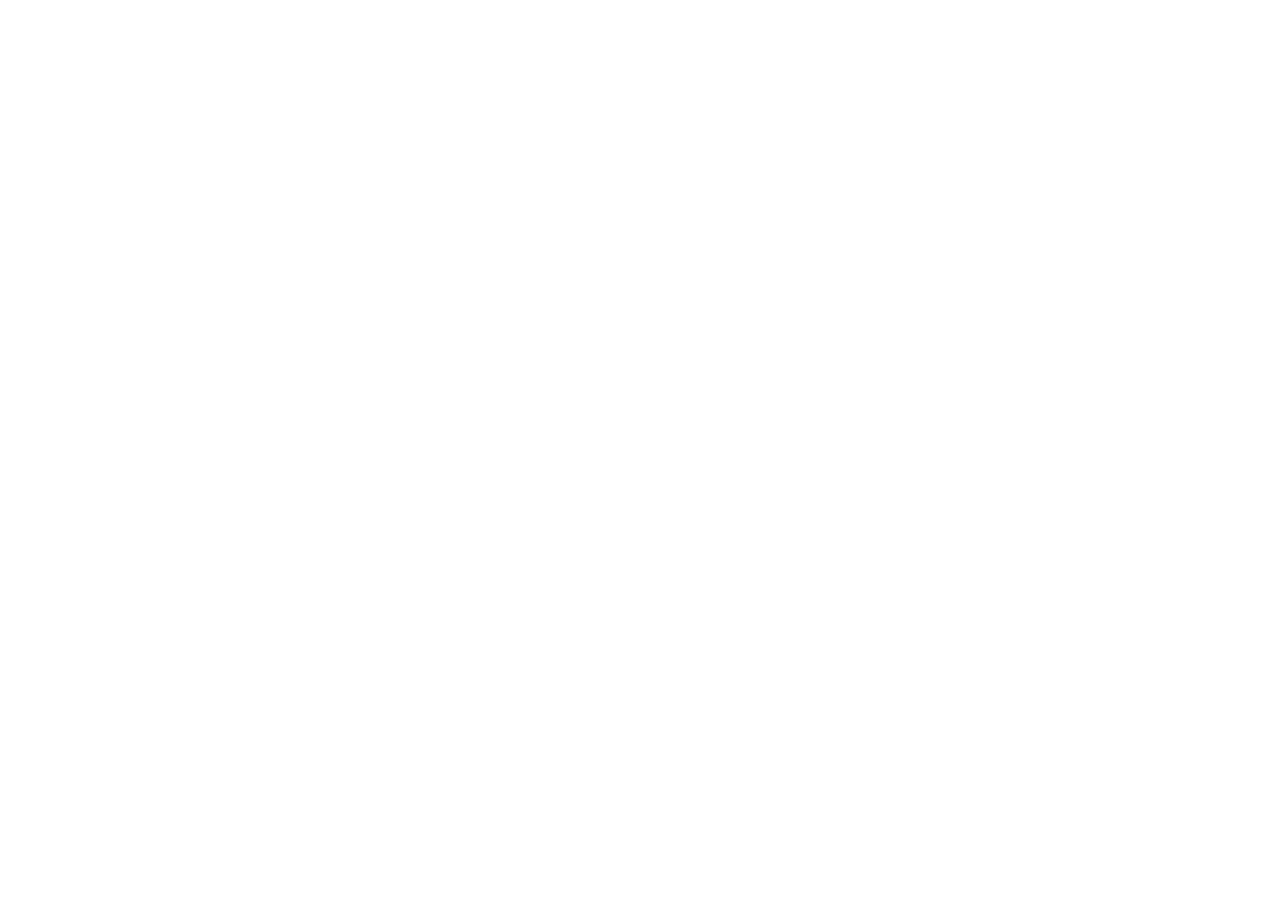
==== index.html @ b5f9cce9 "first commit" ====
<!DOCTYPE html>
<html lang="en">
  <head>
    <meta charset="UTF-8" />
    <meta name="viewport" content="width=device-width, initial-scale=1.0" />
    <title>my_workspace__chats</title>
    <link rel="stylesheet" href="styles.css" />
  </head>
  <body></body>
</html>
---- styles.css ----
@import "reset.css";
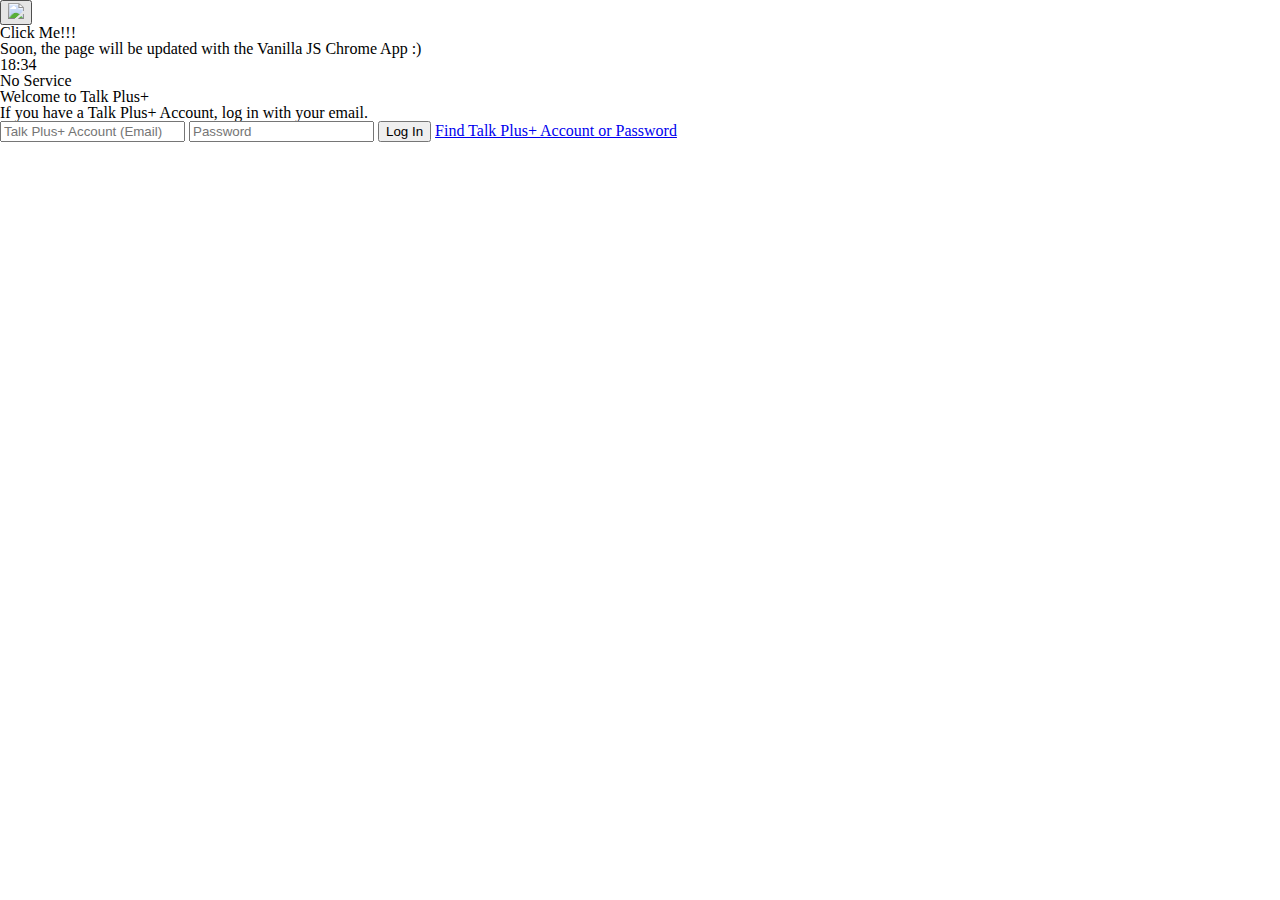
==== commit 46130d94: "Update index.html title" ====
--- a/index.html
+++ b/index.html
@@ -2,9 +2,77 @@
 <html lang="en">
   <head>
     <meta charset="UTF-8" />
+    <meta http-equiv="X-UA-Compatible" content="IE=edge" />
     <meta name="viewport" content="width=device-width, initial-scale=1.0" />
-    <title>my_workspace__chats</title>
+    <title>Welcome to Workspace</title>
     <link rel="stylesheet" href="styles.css" />
   </head>
-  <body></body>
+  <body>
+    <button class="chats-btn">
+      <img src="/img/chatbot3.png" />
+    </button>
+    <div class="comment comment__login"><span>Click Me!!!</span></div>
+
+    <h1 class="js-Comment">
+      Soon, the page will be updated with the Vanilla JS Chrome App :)
+    </h1>
+
+    <div class="backgrounds backgrounds__login">
+      <div class="background">
+        <div class="status-bar">
+          <div class="status-bar__column">
+            <span>18:34</span>
+          </div>
+          <div class="status-bar__column">
+            <span>No Service</span>
+          </div>
+          <div class="status-bar__column">
+            <i class="fa-solid fa-signal"></i>
+            <i class="fas fa-wifi"></i>
+            <!-- <span>5G</span> -->
+            <i class="fas fa-battery-full fa-lg"></i>
+          </div>
+        </div>
+
+        <header class="welcome-header">
+          <div class="welcome-header__logo">
+            <i class="fa-solid fa-handshake"></i>
+          </div>
+          <h1 class="welcome-header__title">Welcome to Talk Plus+</h1>
+          <p class="welcome-header__text">
+            If you have a Talk Plus+ Account, log in with your email.
+          </p>
+        </header>
+
+        <form
+          action="friends.html"
+          target="_blank"
+          method="get"
+          class="login-form"
+        >
+          <input
+            name="username"
+            type="email"
+            placeholder="Talk Plus+ Account (Email)"
+            required
+          />
+          <input
+            name="password"
+            type="password"
+            placeholder="Password"
+            minlength="6"
+            required
+          />
+          <input type="submit" value="Log In" />
+          <a href="#">Find Talk Plus+ Account or Password</a>
+        </form>
+      </div>
+    </div>
+
+    <script src="app.js"></script>
+    <script
+      src="https://kit.fontawesome.com/15b681fb40.js"
+      crossorigin="anonymous"
+    ></script>
+  </body>
 </html>
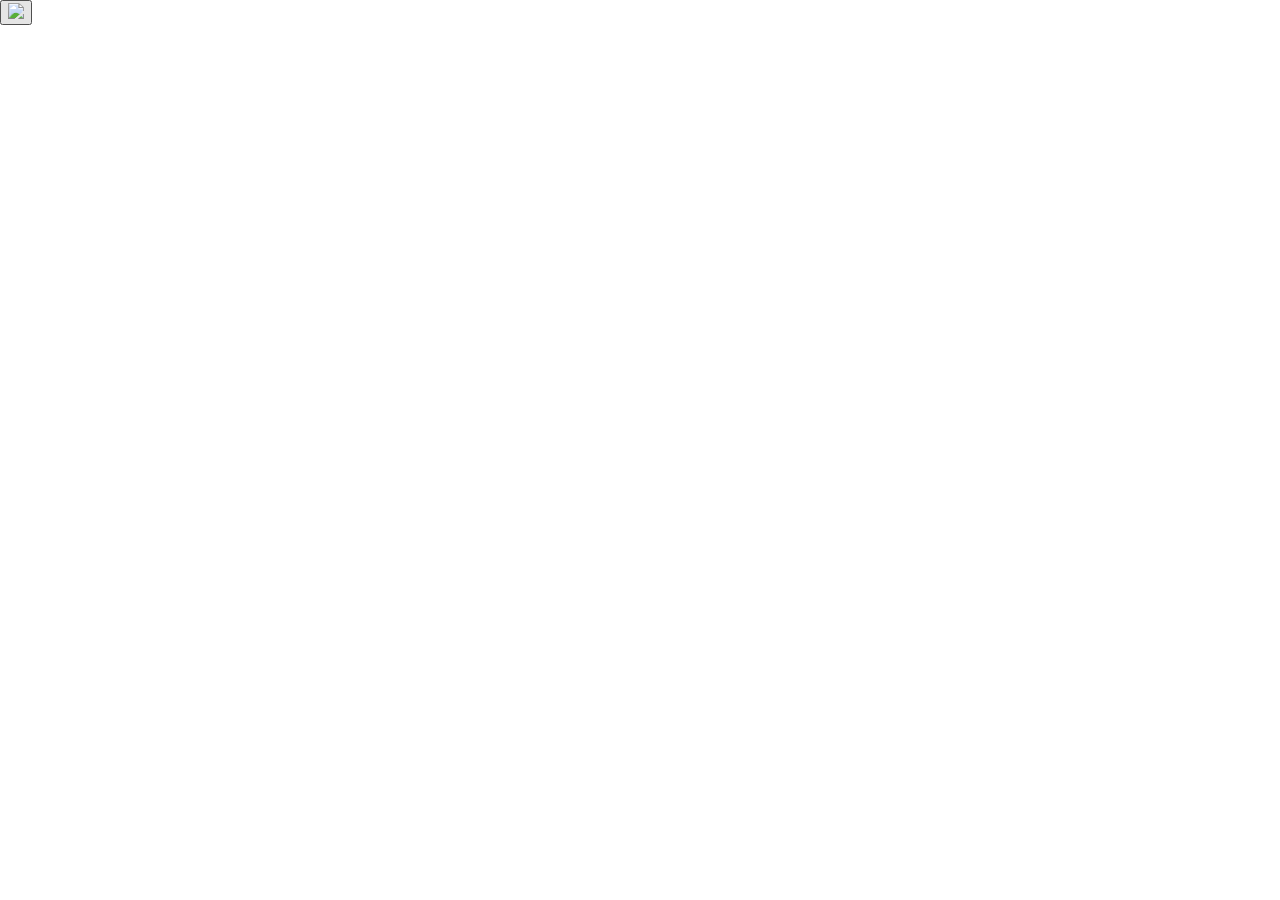
==== commit feecbfa7: "Move css file to css folder" ====
--- a/index.html
+++ b/index.html
@@ -5,7 +5,7 @@
     <meta http-equiv="X-UA-Compatible" content="IE=edge" />
     <meta name="viewport" content="width=device-width, initial-scale=1.0" />
     <title>Welcome to Workspace</title>
-    <link rel="stylesheet" href="styles.css" />
+    <link rel="stylesheet" href="/css/styles.css" />
   </head>
   <body>
     <button class="chats-btn">
--- a/css/styles.css
+++ b/css/styles.css
@@ -0,0 +1,163 @@
+@import url("https://fonts.googleapis.com/css2?family=Open+Sans:wght@400;600&display=swap");
+@import "/css/reset.css";
+@import "/css/variables.css";
+
+/* Components */
+@import "/css/components/chat-btn.css";
+@import "/css/components/status-bar.css";
+@import "/css/components/nav-bar.css";
+@import "/css/components/screen-header.css";
+@import "/css/components/user-component.css";
+@import "/css/components/icon-row.css";
+@import "/css/components/alt-screen-header.css";
+@import "/css/components/dot.css";
+@import "/css/components/badge.css";
+
+/* Screens */
+@import "/css/screens/login.css";
+@import "/css/screens/friends.css";
+@import "/css/screens/chats.css";
+@import "/css/screens/chat.css";
+@import "/css/screens/find.css";
+@import "/css/screens/more.css";
+@import "/css/screens/settings.css";
+
+body {
+  font-family: "Open Sans", sans-serif;
+  color: #2f363e;
+  width: 100vw;
+  height: 100vh;
+  overflow: hidden;
+  background-image: url("/img/ocean.jpg");
+  background-repeat: no-repeat;
+  background-size: cover;
+}
+
+.js-Comment {
+  color: white;
+  font-size: 50px;
+  width: 60%;
+  margin: 150px 0 0 80px;
+}
+
+.box {
+  padding: 20px;
+}
+
+.comment {
+  position: fixed;
+  z-index: 999;
+  padding: 20px;
+  width: 90px;
+  height: 25px;
+  border-radius: 10px;
+  background-color: #ffffff;
+  animation: commentAnimation 2s ease-in-out infinite;
+}
+.comment__login {
+  top: 835px;
+  left: 1600px;
+}
+.comment__main {
+  top: 835px;
+  left: 1600px;
+}
+.comment:after {
+  content: "";
+  position: absolute;
+  top: 21px;
+  right: -30px;
+  border-left: 30px solid #ffffff;
+  border-top: 10px solid transparent;
+  border-bottom: 10px solid transparent;
+}
+.comment span {
+  font-size: 17px;
+  font-weight: 600;
+  text-align: center;
+}
+
+.backgrounds {
+  width: 350px;
+  height: 650px;
+}
+
+.backgrounds__login {
+  position: fixed;
+  bottom: 120px;
+  right: 60px;
+  visibility: hidden;
+  opacity: 0;
+}
+
+.backgrounds__main {
+  position: fixed;
+  margin: 100px auto;
+  left: 0;
+  right: 0;
+}
+
+.background {
+  width: 100%;
+  height: 100%;
+  border-radius: 30px;
+  background-color: rgba(255, 255, 255);
+  box-shadow: 0px 0px 50px 5px rgba(197, 197, 197, 0.3);
+}
+
+.main-screen {
+  padding: 0px var(--horizontal-space);
+}
+.main-screen::-webkit-scrollbar {
+  width: 0px;
+  /* 스크롤바 전체 width 0으로 */
+}
+
+.scroll {
+  position: relative;
+  overflow-y: scroll; /* height, overflow-y, -webkit-scollbar splash-screen 스크롤 문제 해결 */
+}
+
+.show {
+  opacity: 1;
+  visibility: visible;
+  animation: chatsShowBtn 0.4s ease-in-out;
+}
+
+.hidden {
+  opacity: 0;
+  visibility: visible;
+  animation: chatsHiddenBtn 0.1s ease-in-out;
+}
+
+@keyframes chatsShowBtn {
+  from {
+    opacity: 0;
+  }
+
+  to {
+    opacity: 1;
+  }
+}
+
+@keyframes chatsHiddenBtn {
+  from {
+    opacity: 1;
+  }
+
+  to {
+    opacity: 0;
+  }
+}
+
+@keyframes commentAnimation {
+  0% {
+    transform: none;
+  }
+  50% {
+    transform: translateX(-10px);
+  }
+  100% {
+    transform: none;
+  }
+}
